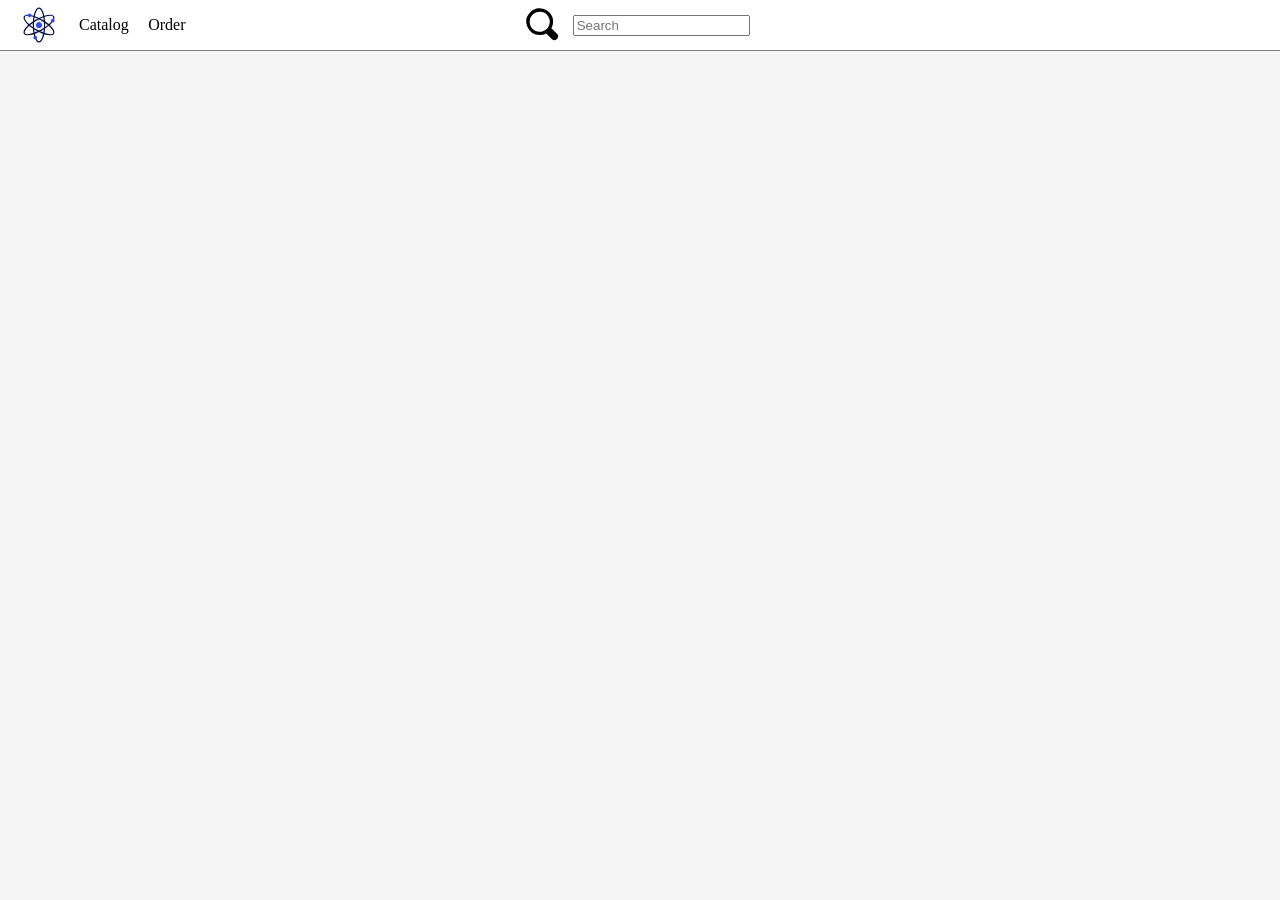
==== navigation_bar/index.html @ 50c79f29 "experimented with navigation bar" ====
<!doctype html>
<html lang="en">
  <head>
    <meta charset="UTF-8"/>
    <title>Navigation Bar</title>
    <link href="style.css" rel="stylesheet"/>
  </head>
  <body>
    <header>
      <nav>
        <div id="left-section">
		  <img alt="logo_image" id="nav-logo" height="40px" src="public/genetic-data.svg"/>
          <p id="nav-catalog">Catalog</p>
          <p id="nav-order">Order</p>
		</div>
        <div id="mid-section">
		  <img alt="search_image" height="40px" src="public/find.svg"/>
		  <input type="text" placeholder="Search"/>
		</div>
      </nav>
    </header>
    <script src="index.js"></script>
  </body>
</html>
---- navigation_bar/style.css ----
html {
	padding: 0;
	margin: 0;
}

body {
	margin: 0;
	padding: 0;
	background-color: whitesmoke;
}

nav {
	display: flex;
	background-color: white;
	align-items: center;
	border: solid 1px grey;
	border-top-style: None;
	border-right-style: None;
	border-left-style: None;	
}

nav #left-section {
	display: flex;
	align-items: center;
	flex-grow: 1;
}

nav #left-section * {
	margin-left: 5%;
	margin-left: 5%;	
}

nav #left-section p:hover {
	color: blue;
	cursor: pointer;
}

nav #left-section img:hover {
	cursor: pointer;
}

nav #mid-section {
	display: flex;
	align-items: center;
	flex-grow: 2;
	padding-left: 10%;
}

nav #mid-section * {
	margin-left: 5px;
	margin-right: 5px;	
}
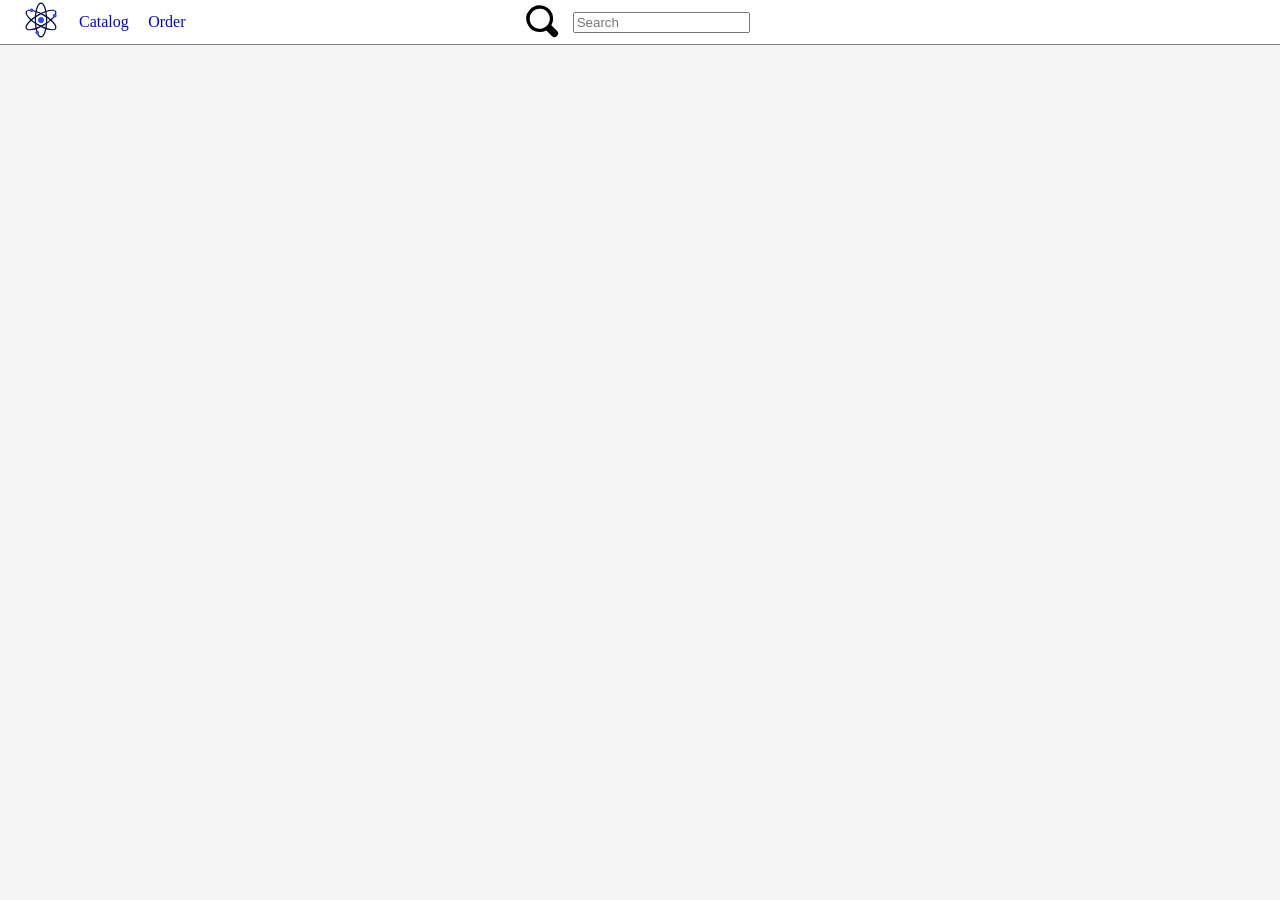
==== commit 9879cce1: "no js needed" ====
--- a/navigation_bar/index.html
+++ b/navigation_bar/index.html
@@ -9,9 +9,11 @@
     <header>
       <nav>
         <div id="left-section">
-		  <img alt="logo_image" id="nav-logo" height="40px" src="public/genetic-data.svg"/>
-          <p id="nav-catalog">Catalog</p>
-          <p id="nav-order">Order</p>
+          <a href="index.html">
+			<img alt="logo_image" id="nav-logo" height="40px" src="public/genetic-data.svg"/>
+		  </a>
+          <a id="nav-catalog" href="catalog.html">Catalog</a>
+          <a id="nav-order" href="order.html">Order</a>
 		</div>
         <div id="mid-section">
 		  <img alt="search_image" height="40px" src="public/find.svg"/>
@@ -19,6 +21,5 @@
 		</div>
       </nav>
     </header>
-    <script src="index.js"></script>
   </body>
 </html>
--- a/navigation_bar/style.css
+++ b/navigation_bar/style.css
@@ -30,7 +30,15 @@
 	margin-left: 5%;	
 }
 
-nav #left-section p:hover {
+nav #left-section a {
+	text-decoration: none;
+}
+
+nav #left-section a:visited {
+	color: inherit;
+}
+
+nav #left-section a:hover {
 	color: blue;
 	cursor: pointer;
 }
